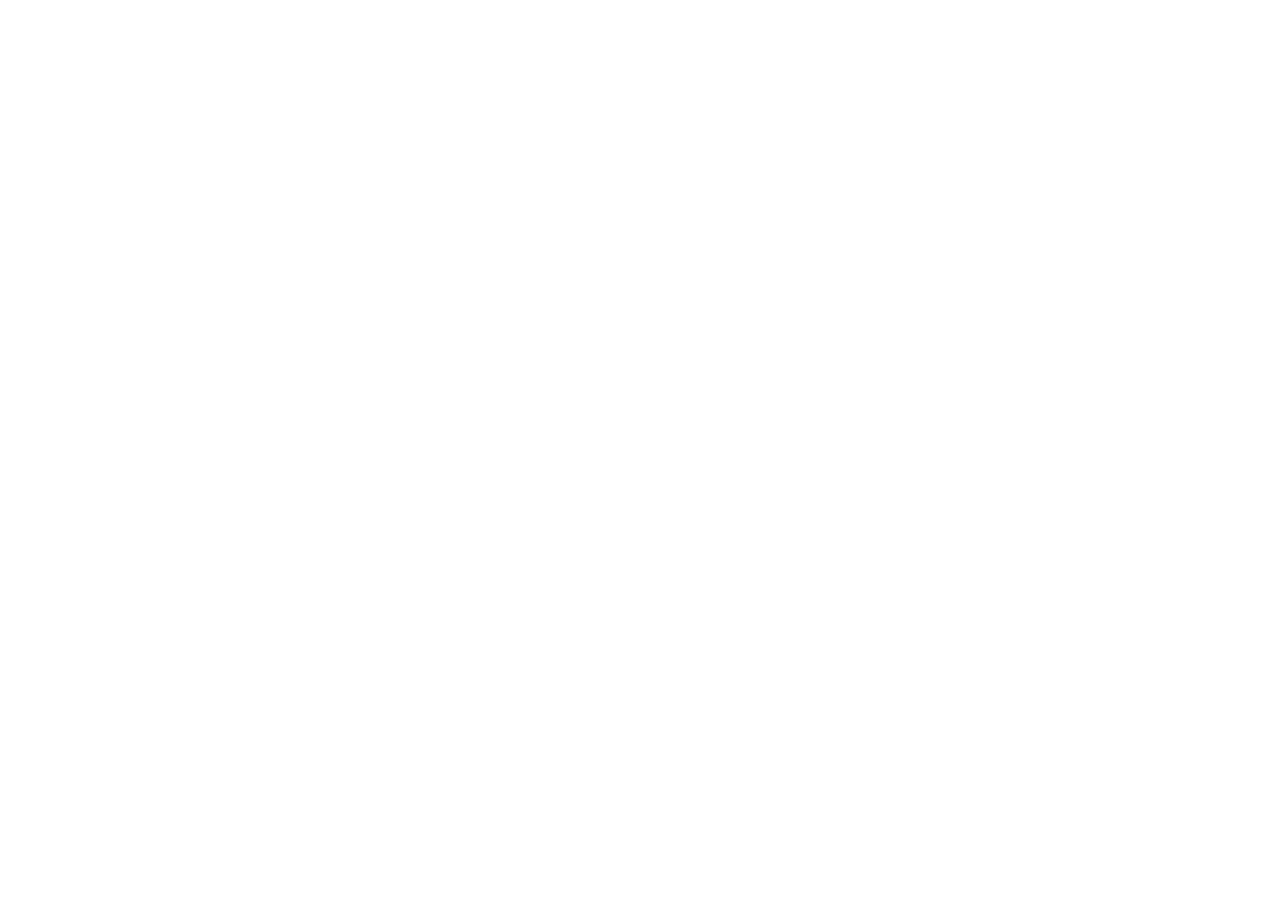
==== chatbot.html @ 6b60c830 "asd" ====
<!DOCTYPE HTML>

<html>
<head>
    <title>Chatbot Experiment 2</title>
    <meta http-equiv="content-type" content="text/html; charset=utf-8"/>
    <meta name="description" content=""/>
    <meta name="keywords" content=""/>
    <!--[if lte IE 8]>
    <script src="css/ie/html5shiv.js"></script><![endif]-->
    <script src="js/jquery.min.js"></script>
    <script src="js/jquery.dropotron.min.js"></script>
    <script src="js/jquery.scrollgress.min.js"></script>
    <script src="js/jquery.scrolly.min.js"></script>
    <script src="js/jquery.slidertron.min.js"></script>
    <script src="js/skel.min.js"></script>
    <script src="js/skel-layers.min.js"></script>
    <script src="js/init.js"></script>
    <noscript>
        <link rel="stylesheet" href="css/skel.css"/>
        <link rel="stylesheet" href="css/style.css"/>
        <link rel="stylesheet" href="css/style-xlarge.css"/>
    </noscript>
    <!--[if lte IE 9]>
    <link rel="stylesheet" href="css/ie/v9.css"/><![endif]-->
    <!--[if lte IE 8]>
    <link rel="stylesheet" href="css/ie/v8.css"/><![endif]-->
</head>
<body>
<div class="chatbot">
    <iframe
            allow="microphone;"
            width="100%"
            height="100%"
            src="https://console.dialogflow.com/api-client/demo/embedded/59bbc534-c656-4b49-93e6-3a26b334347f">
    </iframe>
</div>
</body>
</html>
---- css/skel.css ----
/* Resets (http://meyerweb.com/eric/tools/css/reset/ | v2.0 | 20110126 | License: none (public domain)) */

	html,body,div,span,applet,object,iframe,h1,h2,h3,h4,h5,h6,p,blockquote,pre,a,abbr,acronym,address,big,cite,code,del,dfn,em,img,ins,kbd,q,s,samp,small,strike,strong,sub,sup,tt,var,b,u,i,center,dl,dt,dd,ol,ul,li,fieldset,form,label,legend,table,caption,tbody,tfoot,thead,tr,th,td,article,aside,canvas,details,embed,figure,figcaption,footer,header,hgroup,menu,nav,output,ruby,section,summary,time,mark,audio,video{margin:0;padding:0;border:0;font-size:100%;font:inherit;vertical-align:baseline;}article,aside,details,figcaption,figure,footer,header,hgroup,menu,nav,section{display:block;}body{line-height:1;}ol,ul{list-style:none;}blockquote,q{quotes:none;}blockquote:before,blockquote:after,q:before,q:after{content:'';content:none;}table{border-collapse:collapse;border-spacing:0;}body{-webkit-text-size-adjust:none}

/* Box Model */

	*, *:before, *:after {
		-moz-box-sizing: border-box;
		-webkit-box-sizing: border-box;
		box-sizing: border-box;
	}

/* Container */

	body {
		/* min-width: (containers) */
		min-width: 1200px;
	}

	.container {
		margin-left: auto;
		margin-right: auto;
		
		/* width: (containers) */
		width: 500px;
	}

	/* Modifiers */

		/* 125% */
			.container.\31 25\25 {
				width: 100%;
				
				/* max-width: (containers * 1.25) */
				max-width: 1500px;

				/* min-width: (containers) */
				min-width: 1200px;
			}

		/* 75% */
			.container.\37 5\25 {
				
				/* width: (containers * 0.75) */
				width: 900px;

			}

		/* 50% */
			.container.\35 0\25 {
				
				/* width: (containers * 0.50) */
				width: 600px;

			}

		/* 25% */
			.container.\32 5\25 {
				
				/* width: (containers * 0.25) */
				width: 300px;

			}

/* Grid */

	.row {
		border-bottom: solid 1px transparent;
	}
	
	.row > * {
		float: left;
	}
	
	.row:after, .row:before {
		content: '';
		display: block;
		clear: both;
		height: 0;
	}
	
	.row.uniform > * > :first-child {
		margin-top: 0;
	}
	
	.row.uniform > * > :last-child {
		margin-bottom: 0;
	}

	/* Gutters */

		/* Normal */
		
			.row > * {
				/* padding: (gutters.horizontal) 0 0 (gutters.vertical) */
				padding: 0 0 0 2em;
			}

			.row {
				/* margin: -(gutters.horizontal) 0 0 -(gutters.vertical) */
				margin: 0 0 0 -2em;
			}
			
			.row.uniform > * {
				/* padding: (gutters.vertical) 0 0 (gutters.vertical) */
				padding: 2em 0 0 2em;
			}

			.row.uniform {
				/* margin: -(gutters.vertical) 0 0 -(gutters.vertical) */
				margin: -2em 0 0 -2em;
			}
			
		/* 200% */
		
			.row.\32 00\25 > * {
				/* padding: (gutters.horizontal) 0 0 (gutters.vertical) */
				padding: 0 0 0 4em;
			}

			.row.\32 00\25 {
				/* margin: -(gutters.horizontal) 0 0 -(gutters.vertical) */
				margin: 0 0 0 -4em;
			}

			.row.uniform.\32 00\25 > * {
				/* padding: (gutters.vertical) 0 0 (gutters.vertical) */
				padding: 4em 0 0 4em;
			}

			.row.uniform.\32 00\25 {
				/* margin: -(gutters.vertical) 0 0 -(gutters.vertical) */
				margin: -4em 0 0 -4em;
			}

		/* 150% */
		
			.row.\31 50\25 > * {
				/* padding: (gutters.horizontal) 0 0 (gutters.vertical) */
				padding: 0 0 0 1.5em;
			}

			.row.\31 50\25 {
				/* margin: -(gutters.horizontal) 0 0 -(gutters.vertical) */
				margin: 0 0 0 -1.5em;
			}

			.row.uniform.\31 50\25 > * {
				/* padding: (gutters.vertical) 0 0 (gutters.vertical) */
				padding: 1.5em 0 0 1.5em;
			}

			.row.uniform.\31 50\25 {
				/* margin: -(gutters.vertical) 0 0 -(gutters.vertical) */
				margin: -1.5em 0 0 -1.5em;
			}

		/* 50% */
		
			.row.\35 0\25 > * {
				/* padding: (gutters.horizontal) 0 0 (gutters.vertical) */
				padding: 0 0 0 1em;
			}

			.row.\35 0\25 {
				/* margin: -(gutters.horizontal) 0 0 -(gutters.vertical) */
				margin: 0 0 0 -1em;
			}

			.row.uniform.\35 0\25 > * {
				/* padding: (gutters.vertical) 0 0 (gutters.vertical) */
				padding: 1em 0 0 1em;
			}

			.row.uniform.\35 0\25 {
				/* margin: -(gutters.vertical) 0 0 -(gutters.vertical) */
				margin: -1em 0 0 -1em;
			}

		/* 25% */
		
			.row.\32 5\25 > * {
				/* padding: (gutters.horizontal) 0 0 (gutters.vertical) */
				padding: 0 0 0 0.5em;
			}

			.row.\32 5\25 {
				/* margin: -(gutters.horizontal) 0 0 -(gutters.vertical) */
				margin: 0 0 0 -0.5em;
			}

			.row.uniform.\32 5\25 > * {
				/* padding: (gutters.vertical) 0 0 (gutters.vertical) */
				padding: 0.5em 0 0 0.5em;
			}

			.row.uniform.\32 5\25 {
				/* margin: -(gutters.vertical) 0 0 -(gutters.vertical) */
				margin: -0.5em 0 0 -0.5em;
			}

		/* 0% */
		
			.row.\30 \25 > * {
				/* padding: (gutters.horizontal) 0 0 (gutters.vertical) */
				padding: 0;
			}

			.row.\30 \25 {
				/* margin: -(gutters.horizontal) 0 0 -(gutters.vertical) */
				margin: 0;
			}

	/* Cells */

		.\31 2u, .\31 2u\24, .\31 2u\28 1\29, .\31 2u\24\28 1\29 { width: 100%; clear: none; }
		.\31 1u, .\31 1u\24, .\31 1u\28 1\29, .\31 1u\24\28 1\29 { width: 91.6666666667%; clear: none; }
		.\31 0u, .\31 0u\24, .\31 0u\28 1\29, .\31 0u\24\28 1\29 { width: 83.3333333333%; clear: none; }
		.\39 u, .\39 u\24, .\39 u\28 1\29, .\39 u\24\28 1\29 { width: 75%; clear: none; }
		.\38 u, .\38 u\24, .\38 u\28 1\29, .\38 u\24\28 1\29 { width: 66.6666666667%; clear: none; }
		.\37 u, .\37 u\24, .\37 u\28 1\29, .\37 u\24\28 1\29 { width: 58.3333333333%; clear: none; }
		.\36 u, .\36 u\24, .\36 u\28 1\29, .\36 u\24\28 1\29 { width: 50%; clear: none; }
		.\35 u, .\35 u\24, .\35 u\28 1\29, .\35 u\24\28 1\29 { width: 41.6666666667%; clear: none; }
		.\34 u, .\34 u\24, .\34 u\28 1\29, .\34 u\24\28 1\29 { width: 33.3333333333%; clear: none; }
		.\33 u, .\33 u\24, .\33 u\28 1\29, .\33 u\24\28 1\29 { width: 25%; clear: none; }
		.\32 u, .\32 u\24, .\32 u\28 1\29, .\32 u\24\28 1\29 { width: 16.6666666667%; clear: none; }
		.\31 u, .\31 u\24, .\31 u\28 1\29, .\31 u\24\28 1\29 { width: 8.3333333333%; clear: none; }

		.\31 2u\24 + *, .\31 2u\24\28 1\29 + *,
		.\31 1u\24 + *, .\31 1u\24\28 1\29 + *,
		.\31 0u\24 + *, .\31 0u\24\28 1\29 + *,
		.\39 u\24 + *, .\39 u\24\28 1\29 + *,
		.\38 u\24 + *, .\38 u\24\28 1\29 + *,
		.\37 u\24 + *, .\37 u\24\28 1\29 + *,
		.\36 u\24 + *, .\36 u\24\28 1\29 + *,
		.\35 u\24 + *, .\35 u\24\28 1\29 + *,
		.\34 u\24 + *, .\34 u\24\28 1\29 + *,
		.\33 u\24 + *, .\33 u\24\28 1\29 + *,
		.\32 u\24 + *, .\32 u\24\28 1\29 + *,
		.\31 u\24  + *,  .\31 u\24\28 1\29 + * {
			clear: left;
		}
			
		.\-11u { margin-left: 91.6666666667% }
		.\-10u { margin-left: 83.3333333333% }
		.\-9u { margin-left: 75% }
		.\-8u { margin-left: 66.6666666667% }
		.\-7u { margin-left: 58.3333333333% }
		.\-6u { margin-left: 50% }
		.\-5u { margin-left: 41.6666666667% }
		.\-4u { margin-left: 33.3333333333% }
		.\-3u { margin-left: 25% }
		.\-2u { margin-left: 16.6666666667% }
		.\-1u { margin-left: 8.3333333333% }
---- css/style.css ----
@import url(font-awesome.min.css);
@import url("http://fonts.googleapis.com/css?family=Lato:300,700");

/*
	Drift by Pixelarity
	pixelarity.com @pixelarity
	License: pixelarity.com/license
*/

/* Basic */

	body {
		background: #fff;
	}

		body.is-loading * {
			-moz-animation: none !important;
			-webkit-animation: none !important;
			-o-animation: none !important;
			-ms-animation: none !important;
			animation: none !important;
			-moz-transition: none !important;
			-webkit-transition: none !important;
			-o-transition: none !important;
			-ms-transition: none !important;
			transition: none !important;
		}

	body, input, select, textarea {
		color: #646464;
		font-family: "Lato", Helvetica, sans-serif;
		font-size: 15pt;
		font-weight: 300;
		line-height: 1.75em;
	}

	a {
		-moz-transition: color 0.2s ease-in-out, border-color 0.2s ease-in-out;
		-webkit-transition: color 0.2s ease-in-out, border-color 0.2s ease-in-out;
		-o-transition: color 0.2s ease-in-out, border-color 0.2s ease-in-out;
		-ms-transition: color 0.2s ease-in-out, border-color 0.2s ease-in-out;
		transition: color 0.2s ease-in-out, border-color 0.2s ease-in-out;
		color: #e0555a;
		text-decoration: none;
		border-bottom: dotted 1px;
	}

		a:hover {
			text-decoration: none;
			color: #e0555a !important;
			border-bottom-color: transparent;
		}

	strong, b {
		color: #545454;
		font-weight: 700;
	}

	em, i {
		font-style: italic;
	}

	p {
		margin: 0 0 2em 0;
	}

	h1, h2, h3, h4, h5, h6 {
		color: #545454;
		font-weight: 700;
		line-height: 1em;
		margin: 0 0 1em 0;
		letter-spacing: -0.01em;
	}

		h1 a, h2 a, h3 a, h4 a, h5 a, h6 a {
			color: inherit;
			text-decoration: none;
		}

	h2 {
		font-size: 1.75em;
		line-height: 1.5em;
	}

	h3 {
		font-size: 1.25em;
		line-height: 1.5em;
	}

	h4 {
		font-size: 1.1em;
		line-height: 1.5em;
	}

	h5 {
		font-size: 0.9em;
		line-height: 1.5em;
	}

	h6 {
		font-size: 0.7em;
		line-height: 1.5em;
	}

	sub {
		font-size: 0.8em;
		position: relative;
		top: 0.5em;
	}

	sup {
		font-size: 0.8em;
		position: relative;
		top: -0.5em;
	}

	hr {
		border: 0;
		border-bottom: solid 1px rgba(144, 144, 144, 0.25);
		margin: 2em 0;
	}

		hr.major {
			margin: 3em 0;
		}

	blockquote {
		border-left: solid 4px rgba(144, 144, 144, 0.25);
		font-style: italic;
		margin: 0 0 2em 0;
		padding: 0.5em 0 0.5em 2em;
	}

	code {
		background: rgba(144, 144, 144, 0.075);
		border-radius: 0.5em;
		border: solid 1px rgba(144, 144, 144, 0.25);
		font-family: "Courier New", monospace;
		font-size: 0.9em;
		margin: 0 0.25em;
		padding: 0.25em 0.65em;
	}

	pre {
		-webkit-overflow-scrolling: touch;
		font-family: "Courier New", monospace;
		font-size: 0.9em;
		margin: 0 0 2em 0;
	}

		pre code {
			display: block;
			line-height: 1.75em;
			padding: 1em 1.5em;
			overflow-x: auto;
		}

	.align-left {
		text-align: left;
	}

	.align-center {
		text-align: center;
	}

	.align-right {
		text-align: right;
	}

/* Section/Article */

	section.special, article.special {
		text-align: center;
	}

	header p {
		color: #949494;
		position: relative;
		margin: 0 0 1.5em 0;
	}

	header h2 + p {
		font-size: 1.25em;
		margin-top: -1em;
		line-height: 1.75em;
	}

	header h3 + p {
		font-size: 1.1em;
		margin-top: -0.85em;
		line-height: 1.5em;
	}

	header h4 + p,
	header h5 + p,
	header h6 + p {
		font-size: 0.9em;
		margin-top: -0.75em;
		line-height: 1.5em;
	}

	header.major {
		text-align: center;
	}

		header.major h2 {
			font-size: 2.35em;
		}

		header.major p {
			margin: -1em 0 3.5em 0;
		}

/* Form */

	form {
		margin: 0 0 2em 0;
	}

	label {
		color: #545454;
		display: block;
		font-size: 0.9em;
		font-weight: 700;
		margin: 0 0 1em 0;
	}

	input[type="text"],
	input[type="password"],
	input[type="email"],
	select,
	textarea {
		-moz-appearance: none;
		-webkit-appearance: none;
		-o-appearance: none;
		-ms-appearance: none;
		appearance: none;
		background: rgba(144, 144, 144, 0.075);
		border-radius: 0.5em;
		border: none;
		border: solid 1px rgba(144, 144, 144, 0.25);
		color: inherit;
		display: block;
		outline: 0;
		padding: 0 1em;
		text-decoration: none;
		width: 100%;
	}

		input[type="text"]:invalid,
		input[type="password"]:invalid,
		input[type="email"]:invalid,
		select:invalid,
		textarea:invalid {
			box-shadow: none;
		}

		input[type="text"]:focus,
		input[type="password"]:focus,
		input[type="email"]:focus,
		select:focus,
		textarea:focus {
			border-color: #e0555a;
			box-shadow: 0 0 0 1px #e0555a;
		}

	.select-wrapper {
		text-decoration: none;
		display: block;
		position: relative;
	}

		.select-wrapper:before {
			-moz-osx-font-smoothing: grayscale;
			-webkit-font-smoothing: antialiased;
			font-family: FontAwesome;
			font-style: normal;
			font-weight: normal;
			text-transform: none !important;
		}

		.select-wrapper:before {
			content: '\f078';
			color: rgba(144, 144, 144, 0.25);
			display: block;
			height: 2.75em;
			line-height: 2.75em;
			pointer-events: none;
			position: absolute;
			right: 0;
			text-align: center;
			top: 0;
			width: 2.75em;
		}

		.select-wrapper select::-ms-expand {
			display: none;
		}

	input[type="text"],
	input[type="password"],
	input[type="email"],
	select {
		height: 2.75em;
	}

	textarea {
		padding: 0.75em 1em;
	}

	input[type="checkbox"],
	input[type="radio"] {
		-moz-appearance: none;
		-webkit-appearance: none;
		-o-appearance: none;
		-ms-appearance: none;
		appearance: none;
		display: block;
		float: left;
		margin-right: -2em;
		opacity: 0;
		width: 1em;
		z-index: -1;
	}

		input[type="checkbox"] + label,
		input[type="radio"] + label {
			text-decoration: none;
			color: #646464;
			cursor: pointer;
			display: inline-block;
			font-size: 1em;
			font-weight: 300;
			padding-left: 2.4em;
			padding-right: 0.75em;
			position: relative;
		}

			input[type="checkbox"] + label:before,
			input[type="radio"] + label:before {
				-moz-osx-font-smoothing: grayscale;
				-webkit-font-smoothing: antialiased;
				font-family: FontAwesome;
				font-style: normal;
				font-weight: normal;
				text-transform: none !important;
			}

			input[type="checkbox"] + label:before,
			input[type="radio"] + label:before {
				background: rgba(144, 144, 144, 0.075);
				border-radius: 0.5em;
				border: solid 1px rgba(144, 144, 144, 0.25);
				content: '';
				display: inline-block;
				height: 1.65em;
				left: 0;
				line-height: 1.58125em;
				position: absolute;
				text-align: center;
				top: 0;
				width: 1.65em;
			}

		input[type="checkbox"]:checked + label:before,
		input[type="radio"]:checked + label:before {
			background: #494d53;
			border-color: #494d53;
			color: #ffffff;
			content: '\f00c';
		}

		input[type="checkbox"]:focus + label:before,
		input[type="radio"]:focus + label:before {
			border-color: #e0555a;
			box-shadow: 0 0 0 1px #e0555a;
		}

	input[type="checkbox"] + label:before {
		border-radius: 0.5em;
	}

	input[type="radio"] + label:before {
		border-radius: 100%;
	}

	::-webkit-input-placeholder {
		color: #949494 !important;
		opacity: 1.0;
	}

	:-moz-placeholder {
		color: #949494 !important;
		opacity: 1.0;
	}

	::-moz-placeholder {
		color: #949494 !important;
		opacity: 1.0;
	}

	:-ms-input-placeholder {
		color: #949494 !important;
		opacity: 1.0;
	}

	.formerize-placeholder {
		color: #949494 !important;
		opacity: 1.0;
	}

/* Box */

	.box {
		border-radius: 0.5em;
		border: solid 1px rgba(144, 144, 144, 0.25);
		margin-bottom: 2em;
		padding: 2em;
	}

		.box > :last-child,
		.box > :last-child > :last-child,
		.box > :last-child > :last-child > :last-child {
			margin-bottom: 0;
		}

		.box.alt {
			border: 0;
			border-radius: 0;
			padding: 0;
		}

		.box.post {
			margin-left: auto;
			margin-right: auto;
			text-align: center;
		}

			.box.post .image:first-child {
				border-bottom-left-radius: 0;
				border-bottom-right-radius: 0;
				margin: -2em 0 2em -2em;
				width: calc(100% + 4em);
			}

				.box.post .image:first-child img {
					border-bottom-left-radius: 0;
					border-bottom-right-radius: 0;
				}

/* Icon */

	.icon {
		text-decoration: none;
		border-bottom: none;
		position: relative;
	}

		.icon:before {
			-moz-osx-font-smoothing: grayscale;
			-webkit-font-smoothing: antialiased;
			font-family: FontAwesome;
			font-style: normal;
			font-weight: normal;
			text-transform: none !important;
		}

		.icon > .label {
			display: none;
		}

/* Image */

	.image {
		border-radius: 0.5em;
		border: 0;
		display: inline-block;
		position: relative;
	}

		.image img {
			position: relative;
			border-radius: 0.5em;
			display: block;
		}

		.image.left {
			float: left;
			padding: 0 1.5em 1em 0;
			top: 0.25em;
		}

		.image.right {
			float: right;
			padding: 0 0 1em 1.5em;
			top: 0.25em;
		}

		.image.left, .image.right {
			max-width: 40%;
		}

			.image.left img, .image.right img {
				width: 100%;
			}

		.image.fit {
			display: block;
			margin: 0 0 2em 0;
			width: 100%;
		}

			.image.fit img {
				display: block;
				width: 100%;
			}

/* List */

	ol {
		list-style: decimal;
		margin: 0 0 2em 0;
		padding-left: 1.25em;
	}

		ol li {
			padding-left: 0.25em;
		}

	ul {
		list-style: disc;
		margin: 0 0 2em 0;
		padding-left: 1em;
	}

		ul li {
			padding-left: 0.5em;
		}

		ul.alt {
			list-style: none;
			padding-left: 0;
		}

			ul.alt li {
				border-top: solid 1px rgba(144, 144, 144, 0.25);
				padding: 0.5em 0;
			}

				ul.alt li:first-child {
					border-top: 0;
					padding-top: 0;
				}

		ul.icons {
			cursor: default;
			list-style: none;
			padding-left: 0;
		}

			ul.icons li {
				display: inline-block;
				padding: 0 1.25em 0 0;
			}

				ul.icons li:last-child {
					padding-right: 0 !important;
				}

				ul.icons li .icon {
					border-radius: 0.5em;
					border: solid 1px rgba(144, 144, 144, 0.25);
					color: #949494 !important;
					display: inline-block;
					font-size: 1.25em;
					height: 2.75em;
					line-height: 2.75em;
					text-align: center;
					width: 2.75em;
				}

				ul.icons li a.icon {
					-moz-transition: background-color 0.2s ease-in-out, color 0.2s ease-in-out;
					-webkit-transition: background-color 0.2s ease-in-out, color 0.2s ease-in-out;
					-o-transition: background-color 0.2s ease-in-out, color 0.2s ease-in-out;
					-ms-transition: background-color 0.2s ease-in-out, color 0.2s ease-in-out;
					transition: background-color 0.2s ease-in-out, color 0.2s ease-in-out;
				}

					ul.icons li a.icon:hover {
						background-color: rgba(144, 144, 144, 0.075);
					}

					ul.icons li a.icon:active {
						background-color: rgba(144, 144, 144, 0.2);
					}

		ul.actions {
			cursor: default;
			list-style: none;
			padding-left: 0;
		}

			ul.actions li {
				display: inline-block;
				padding: 0 1em 0 0;
				vertical-align: middle;
			}

				ul.actions li:last-child {
					padding-right: 0;
				}

			ul.actions.small li {
				padding: 0 0.5em 0 0;
			}

			ul.actions.vertical li {
				display: block;
				padding: 1em 0 0 0;
			}

				ul.actions.vertical li:first-child {
					padding-top: 0;
				}

				ul.actions.vertical li > * {
					margin-bottom: 0;
				}

			ul.actions.vertical.small li {
				padding: 0.5em 0 0 0;
			}

				ul.actions.vertical.small li:first-child {
					padding-top: 0;
				}

			ul.actions.fit {
				display: table;
				margin-left: -1em;
				padding: 0;
				table-layout: fixed;
				width: calc(100% + 1em);
			}

				ul.actions.fit li {
					display: table-cell;
					padding: 0 0 0 1em;
				}

					ul.actions.fit li > * {
						margin-bottom: 0;
					}

				ul.actions.fit.small {
					margin-left: -0.5em;
					width: calc(100% + 0.5em);
				}

					ul.actions.fit.small li {
						padding: 0 0 0 0.5em;
					}

		ul.menu {
			line-height: 1em;
			list-style: none;
			padding: 0;
		}

			ul.menu li {
				border-left: solid 1px rgba(144, 144, 144, 0.25);
				display: inline-block;
				margin-left: 1em;
				padding-left: 1em;
			}

				ul.menu li:first-child {
					border-left: 0;
					margin-left: 0;
					padding-left: 0;
				}

	dl {
		margin: 0 0 2em 0;
	}

/* Table */

	.table-wrapper {
		-webkit-overflow-scrolling: touch;
		overflow-x: auto;
	}

	table {
		margin: 0 0 2em 0;
		width: 100%;
	}

		table tbody tr {
			border: solid 1px rgba(144, 144, 144, 0.25);
			border-left: 0;
			border-right: 0;
		}

			table tbody tr:nth-child(2n + 1) {
				background-color: rgba(144, 144, 144, 0.075);
			}

		table td {
			padding: 0.75em 0.75em;
		}

		table th {
			color: #545454;
			font-size: 0.9em;
			font-weight: 700;
			padding: 0 0.75em 0.75em 0.75em;
			text-align: left;
		}

		table thead {
			border-bottom: solid 2px rgba(144, 144, 144, 0.25);
		}

		table tfoot {
			border-top: solid 2px rgba(144, 144, 144, 0.25);
		}

		table.alt {
			border-collapse: separate;
		}

			table.alt tbody tr td {
				border: solid 1px rgba(144, 144, 144, 0.25);
				border-left-width: 0;
				border-top-width: 0;
			}

				table.alt tbody tr td:first-child {
					border-left-width: 1px;
				}

			table.alt tbody tr:first-child td {
				border-top-width: 1px;
			}

			table.alt thead {
				border-bottom: 0;
			}

			table.alt tfoot {
				border-top: 0;
			}

/* Button */

	input[type="submit"],
	input[type="reset"],
	input[type="button"],
	.button {
		-moz-appearance: none;
		-webkit-appearance: none;
		-o-appearance: none;
		-ms-appearance: none;
		appearance: none;
		-moz-transition: background-color 0.2s ease-in-out, color 0.2s ease-in-out;
		-webkit-transition: background-color 0.2s ease-in-out, color 0.2s ease-in-out;
		-o-transition: background-color 0.2s ease-in-out, color 0.2s ease-in-out;
		-ms-transition: background-color 0.2s ease-in-out, color 0.2s ease-in-out;
		transition: background-color 0.2s ease-in-out, color 0.2s ease-in-out;
		background-color: transparent;
		border-radius: 0.5em;
		border: solid 1px rgba(144, 144, 144, 0.25) !important;
		color: #545454 !important;
		cursor: pointer;
		display: inline-block;
		font-size: 0.8em;
		font-weight: 700;
		height: 3.5em;
		letter-spacing: 0.1em;
		line-height: 3.5em;
		overflow: hidden;
		padding: 0 2em;
		text-align: center;
		text-decoration: none;
		text-overflow: ellipsis;
		text-transform: uppercase;
		white-space: nowrap;
	}

		input[type="submit"]:hover,
		input[type="reset"]:hover,
		input[type="button"]:hover,
		.button:hover {
			background-color: rgba(144, 144, 144, 0.075);
			color: #545454 !important;
		}

		input[type="submit"]:active,
		input[type="reset"]:active,
		input[type="button"]:active,
		.button:active {
			background-color: rgba(144, 144, 144, 0.2);
		}

		input[type="submit"].icon,
		input[type="reset"].icon,
		input[type="button"].icon,
		.button.icon {
			padding-left: 1.35em;
		}

			input[type="submit"].icon:before,
			input[type="reset"].icon:before,
			input[type="button"].icon:before,
			.button.icon:before {
				margin-right: 0.5em;
			}

		input[type="submit"].fit,
		input[type="reset"].fit,
		input[type="button"].fit,
		.button.fit {
			display: block;
			margin: 0 0 1em 0;
			width: 100%;
		}

		input[type="submit"].small,
		input[type="reset"].small,
		input[type="button"].small,
		.button.small {
			font-size: 0.8em;
		}

		input[type="submit"].big,
		input[type="reset"].big,
		input[type="button"].big,
		.button.big {
			 font-size: 1em;
			 height: 3.5em;
			 line-height: 3.5em;
			 padding: 0 2.25em;
		 }

		input[type="submit"].special,
		input[type="reset"].special,
		input[type="button"].special,
		.button.special {
			background-color: #e0555a;
			color: #ffffff !important;
		}

			input[type="submit"].special:hover,
			input[type="reset"].special:hover,
			input[type="button"].special:hover,
			.button.special:hover {
				background-color: #E46B6F;
			}

			input[type="submit"].special:active,
			input[type="reset"].special:active,
			input[type="button"].special:active,
			.button.special:active {
				background-color: #DC3F45;
			}

		input[type="submit"].disabled, input[type="submit"]:disabled,
		input[type="reset"].disabled,
		input[type="reset"]:disabled,
		input[type="button"].disabled,
		input[type="button"]:disabled,
		.button.disabled,
		.button:disabled {
			background-color: #646464 !important;
			box-shadow: inset 0 -0.15em 0 0 rgba(0, 0, 0, 0.15);
			color: #fff !important;
			cursor: default;
			opacity: 0.25;
		}

/* Feature */

	.feature {
		text-decoration: none;
		padding-left: 6.5em;
		position: relative;
		text-align: left;
	}

		.feature:before {
			-moz-osx-font-smoothing: grayscale;
			-webkit-font-smoothing: antialiased;
			font-family: FontAwesome;
			font-style: normal;
			font-weight: normal;
			text-transform: none !important;
		}

		.feature:before {
			border-radius: 0.5em;
			border: solid 1px rgba(144, 144, 144, 0.25);
			color: #e0555a;
			display: inline-block;
			font-size: 2.25em;
			height: 2em;
			left: 0;
			line-height: 2em;
			position: absolute;
			text-align: center;
			top: 0;
			width: 2em;
		}

		.feature h3 {
			margin: 0 0 0.7em 0;
		}

/* Slider */

	.slider {
		position: relative;
	}

		.slider .viewer {
			position: relative;
			border-radius: 0.5em;
			border: solid 1.5em #fff;
			height: 20em;
			margin: 0 auto;
			overflow: hidden;
			width: 80%;
		}

		.slider .slide img {
			border-radius: 0.375em;
			display: block;
			width: 100%;
		}

		.slider .nav-next,
		.slider .nav-previous {
			text-decoration: none;
			background: #fff;
			border-radius: 100%;
			color: #ddd;
			cursor: pointer;
			display: block;
			font-size: 3em;
			height: 1.25em;
			line-height: 1.15em;
			margin-top: -0.5em;
			position: absolute;
			text-align: center;
			top: 50%;
			width: 1.25em;
		}

			.slider .nav-next:before,
			.slider .nav-previous:before {
				-moz-osx-font-smoothing: grayscale;
				-webkit-font-smoothing: antialiased;
				font-family: FontAwesome;
				font-style: normal;
				font-weight: normal;
				text-transform: none !important;
			}

			.slider .nav-next:before,
			.slider .nav-previous:before {
				position: relative;
			}

		.slider .nav-next {
			right: 0;
		}

			.slider .nav-next:before {
				content: '\f105';
				right: -0.05em;
			}

		.slider .nav-previous {
			left: 0;
		}

			.slider .nav-previous:before {
				content: '\f104';
				left: -0.05em;
			}

/* Wrapper */

	.wrapper {
		padding: 5em 0 3em 0;
	}

		.wrapper.style1 {
			background: #f2f2f2;
		}

			.wrapper.style1 .box {
				background: #ffffff;
				border: 0;
			}

		.wrapper.style2 {
			background: #ffffff;
		}

		.wrapper.style3 {
			background: #e0555a;
			color: #d1f2f5;
		}

		.wrapper.style4 {
			background: #12a3e0;
			color: #d1f2f5;
		}

			.wrapper.style3 h1, .wrapper.style3 h2, .wrapper.style3 h3, .wrapper.style3 h4, .wrapper.style3 h5, .wrapper.style3 h6 {
				color: #ffffff;
			}

			.wrapper.style3 header p {
				color: #b5ebef;
			}

			.wrapper.style3 .button {
				border-color: white !important;
				color: #ffffff !important;
			}

				.wrapper.style3 .button:hover {
					background-color: rgba(255, 255, 255, 0.075);
				}

				.wrapper.style3 .button:active {
					background-color: rgba(255, 255, 255, 0.2);
				}

/* Header */

	#skel-layers-wrapper {
		padding-top: 3em;
	}

	body.landing #skel-layers-wrapper {
		padding-top: 0;
	}
	@-moz-keyframes reveal-header { 0% { top: -5em; } 100% { top: 0; } }
	@-webkit-keyframes reveal-header { 0% { top: -5em; } 100% { top: 0; } }
	@-o-keyframes reveal-header { 0% { top: -5em; } 100% { top: 0; } }
	@-ms-keyframes reveal-header { 0% { top: -5em; } 100% { top: 0; } }
	@keyframes reveal-header { 0% { top: -5em; } 100% { top: 0; } }

	#header {
		background-color: #fff;
		box-shadow: 0 1px 2px 0 rgba(0, 0, 0, 0.05);
		color: inherit;
		cursor: default;
		height: 3em;
		left: 0;
		line-height: 3em;
		position: fixed;
		top: 0;
		width: 100%;
		z-index: 10000;
	}

		#header.reveal {
			-moz-animation: reveal-header 0.5s;
			-webkit-animation: reveal-header 0.5s;
			-o-animation: reveal-header 0.5s;
			-ms-animation: reveal-header 0.5s;
			animation: reveal-header 0.5s;
		}

		#header.alt {
			-moz-animation: none;
			-webkit-animation: none;
			-o-animation: none;
			-ms-animation: none;
			animation: none;
			background-color: transparent;
			box-shadow: none;
			color: #fff;
		}

		#header h1 {
			color: inherit;
			font-size: 1em;
			height: inherit;
			left: 1.25em;
			line-height: inherit;
			margin: 0;
			padding: 0;
			position: absolute;
			top: 0;
		}

			#header h1 span {
				font-weight: 300;
			}

			#header h1 a {
				border: 0;
			}

		#header nav {
			height: inherit;
			line-height: inherit;
			position: absolute;
			right: 1.5em;
			top: 0;
			vertical-align: middle;
		}

			#header nav > ul {
				list-style: none;
				margin: 0;
				padding-left: 0;
			}

				#header nav > ul > li {
					border-radius: 0.5em;
					display: inline-block;
					margin-left: 2em;
					padding-left: 0;
				}

					#header nav > ul > li a {
						border: 0;
						color: inherit;
						display: inline-block;
						text-decoration: none;
					}

						#header nav > ul > li a.icon:before {
							margin-right: 0.5em;
						}

					#header nav > ul > li:first-child {
						margin-left: 0;
					}

					#header nav > ul > li .button {
						height: 2.25em;
						line-height: 2.25em;
						margin-bottom: 0;
						padding: 0 1em;
						position: relative;
						top: -0.075em;
						vertical-align: middle;
					}

					#header nav > ul > li > ul {
						display: none;
					}

		#header .container {
			position: relative;
		}

			#header .container h1 {
				left: 0;
			}

			#header .container nav {
				right: 0;
			}

	.dropotron {
		background: #fff;
		border-radius: 0.5em;
		box-shadow: 0 0 3px 1px rgba(0, 0, 0, 0.05);
		list-style: none;
		margin-top: -0.75em;
		min-width: 10em;
		padding: 0.75em 0;
	}

		.dropotron li {
			padding: 0;
		}

			.dropotron li a {
				-moz-transition: none !important;
				-webkit-transition: none !important;
				-o-transition: none !important;
				-ms-transition: none !important;
				transition: none !important;
				border: 0;
				box-shadow: inset 0 1px 0 0 rgba(144, 144, 144, 0.2);
				color: inherit;
				display: block;
				line-height: 2.25em;
				padding: 0 1em;
			}

			.dropotron li:first-child > a {
				box-shadow: none;
			}

			.dropotron li.active > a, .dropotron li:hover > a {
				background: #e0555a;
				color: #ffffff !important;
			}

		.dropotron.level-0 {
			font-size: 0.9em;
			margin-top: 1em;
		}

			.dropotron.level-0:before {
				-moz-transform: rotate(45deg);
				-webkit-transform: rotate(45deg);
				-o-transform: rotate(45deg);
				-ms-transform: rotate(45deg);
				transform: rotate(45deg);
				background: #fff;
				content: '';
				display: block;
				height: 0.75em;
				position: absolute;
				right: 1.5em;
				top: -0.375em;
				width: 0.75em;
				box-shadow: inset 1px 1px 0 0 rgba(0, 0, 0, 0.075);
				box-shadow: -1px -1px 2px 0 rgba(0, 0, 0, 0.05);
			}

/* Banner */

	#banner {
		background-attachment: scroll,						fixed;
		background-color: #494d53;
		background-image: url("images/overlay.png"), url("../images/banner.jpg");
		background-position: top left,					center center;
		background-repeat: repeat,						no-repeat;
		background-size: auto,						cover;
		color: #d1d2d4;
		padding: 16em 0;
		position: relative;
		text-align: center;
	}

		#banner:after {
			-moz-transition: opacity 2s ease-in-out;
			-webkit-transition: opacity 2s ease-in-out;
			-o-transition: opacity 2s ease-in-out;
			-ms-transition: opacity 2s ease-in-out;
			transition: opacity 2s ease-in-out;
			background: #3d4045;
			content: '';
			height: 100%;
			left: 0;
			opacity: 0;
			position: absolute;
			top: 0;
			width: 100%;
			z-index: 1;
		}

		#banner :last-child {
			margin-bottom: 0;
		}

		#banner h1, #banner h2, #banner h3, #banner h4, #banner h5, #banner h6 {
			color: #ffffff;
		}

		#banner .inner {
			position: relative;
			z-index: 2;
		}

		#banner .button {
			border-color: white !important;
			color: #ffffff !important;
		}

			#banner .button:hover {
				background-color: rgba(255, 255, 255, 0.075);
			}

			#banner .button:active {
				background-color: rgba(255, 255, 255, 0.2);
			}

		#banner h2 {
			font-size: 3.25em;
			line-height: 1.25em;
			margin: 0 0 0.5em 0;
			padding: 0;
		}

		#banner p {
			font-size: 1.5em;
			margin-bottom: 1.75em;
		}

	body.is-loading #banner:after {
		opacity: 1.0;
	}

/* One */

	#one {
		padding-bottom: 0;
	}

		#one .slider .viewer {
			border-bottom-left-radius: 0;
			border-bottom-right-radius: 0;
			border-bottom: 0;
		}

		#one .slider .slide img {
			border-bottom-left-radius: 0;
			border-bottom-right-radius: 0;
		}

/* Main */

	#main > .container {
		position: relative;
		background: #ffffff;
		border-radius: 0.5em;
		margin-bottom: 2em;
		padding: 3em;
	}

		#main > .container > :last-child,
		#main > .container > :last-child > :last-child,
		#main > .container > :last-child > :last-child > :last-child {
			margin-bottom: 0;
		}

/* CTA */

	#cta {
		padding: 4em 0;
		text-align: center;
		vertical-align: middle;
	}

		#cta h2 {
			display: inline-block;
			margin: 0 1em 0 0;
			vertical-align: middle;
		}

		#cta .actions {
			display: inline-block;
			margin: 0;
		}

/* Footer */

	#footer {
		color: #949494;
		padding: 4em 0;
		text-align: center;
	}

		#footer .icons {
			margin: 0 0 4em 0;
		}

		#footer .menu a {
			color: inherit;
		}

		#footer .copyright {
			font-size: 0.8em;
		}

		/* Eigenes */

	.blocktext {
		margin-left: auto;
		margin-right: auto;
		width: 30em;
	}
---- css/style-xlarge.css ----
/*
	Drift by Pixelarity
	pixelarity.com @pixelarity
	License: pixelarity.com/license
*/

/* Basic */

	body, input, select, textarea {
		font-size: 12pt;
	}

/* Banner */

	#banner {
		padding: 12em 0;
	}
---- css/ie/v9.css ----
/*
	Drift by Pixelarity
	pixelarity.com @pixelarity
	License: pixelarity.com/license
*/

/* Banner */

	#banner:after {
		display: none;
	}

.chatbot{
	height: 100vh;
	max-width: 600px;
	margin-left: auto;
	margin-right: auto;
}
---- css/ie/v8.css ----
/*
	Drift by Pixelarity
	pixelarity.com @pixelarity
	License: pixelarity.com/license
*/

/* Border Fix */

	.image,
	.image > img,
	.box,
	.slider .viewer,
	.slider .nav-next,
	.slider .nav-previous,
	#main > .container {
		-ms-behavior: url("css/ie/PIE.htc");
	}

	code,
	table td,
	ul.icons li .icon,
	.feature:before,
	input[type="submit"],
	input[type="reset"],
	input[type="button"],
	.button,
	input[type="text"],
	input[type="password"],
	input[type="email"],
	select,
	textarea {
		border: solid 1px #ccc;
	}

/* Box */

	.box {
		position: relative;
	}

		.box.post .image:first-child {
			margin: 0 0 2em;
			width: 100%;
		}

/* Header */

	#header {
		border-bottom: solid 1px #ccc;
	}

		#header.alt {
			border-bottom: 0;
		}

	.dropotron {
		border: solid 1px #ccc;
	}

		.dropotron.level-0 {
			margin-top: -4px;
			border-top: 0;
		}

			.dropotron.level-0:before {
				display: none;
			}

/* Banner */

	#banner {
		background-image: url("../../images/banner.jpg");
		background-repeat: no-repeat;
		background-size: cover;
		-ms-behavior: url("css/ie/backgroundsize.min.htc");
	}
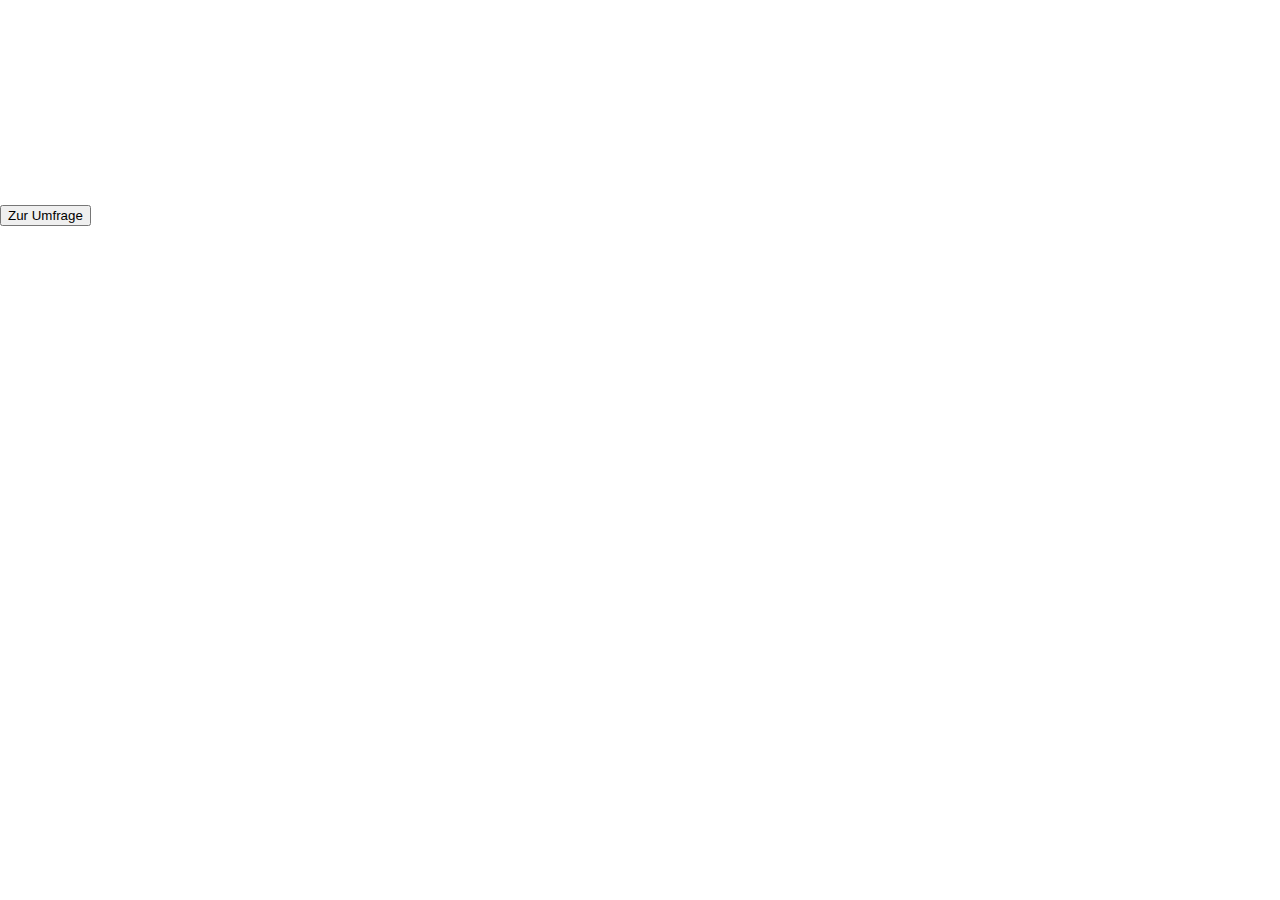
==== commit 71b0893b: "asd" ====
--- a/chatbot.html
+++ b/chatbot.html
@@ -27,13 +27,18 @@
     <link rel="stylesheet" href="css/ie/v8.css"/><![endif]-->
 </head>
 <body>
-<div class="chatbot">
+<div>
     <iframe
             allow="microphone;"
             width="100%"
             height="100%"
             src="https://console.dialogflow.com/api-client/demo/embedded/59bbc534-c656-4b49-93e6-3a26b334347f">
     </iframe>
+
+
+    <button href="https://docs.google.com/forms/d/1NanIs9gSdrajReTAUDUCywRaUTptCTWHLZFck5p-Ckk/edit">
+        Zur Umfrage
+    </button>
 </div>
 </body>
 </html>
--- a/css/ie/v9.css
+++ b/css/ie/v9.css
@@ -1,3 +1,4 @@
+
 /*
 	Drift by Pixelarity
 	pixelarity.com @pixelarity
@@ -9,10 +10,3 @@
 	#banner:after {
 		display: none;
 	}
-
-.chatbot{
-	height: 100vh;
-	max-width: 600px;
-	margin-left: auto;
-	margin-right: auto;
-}
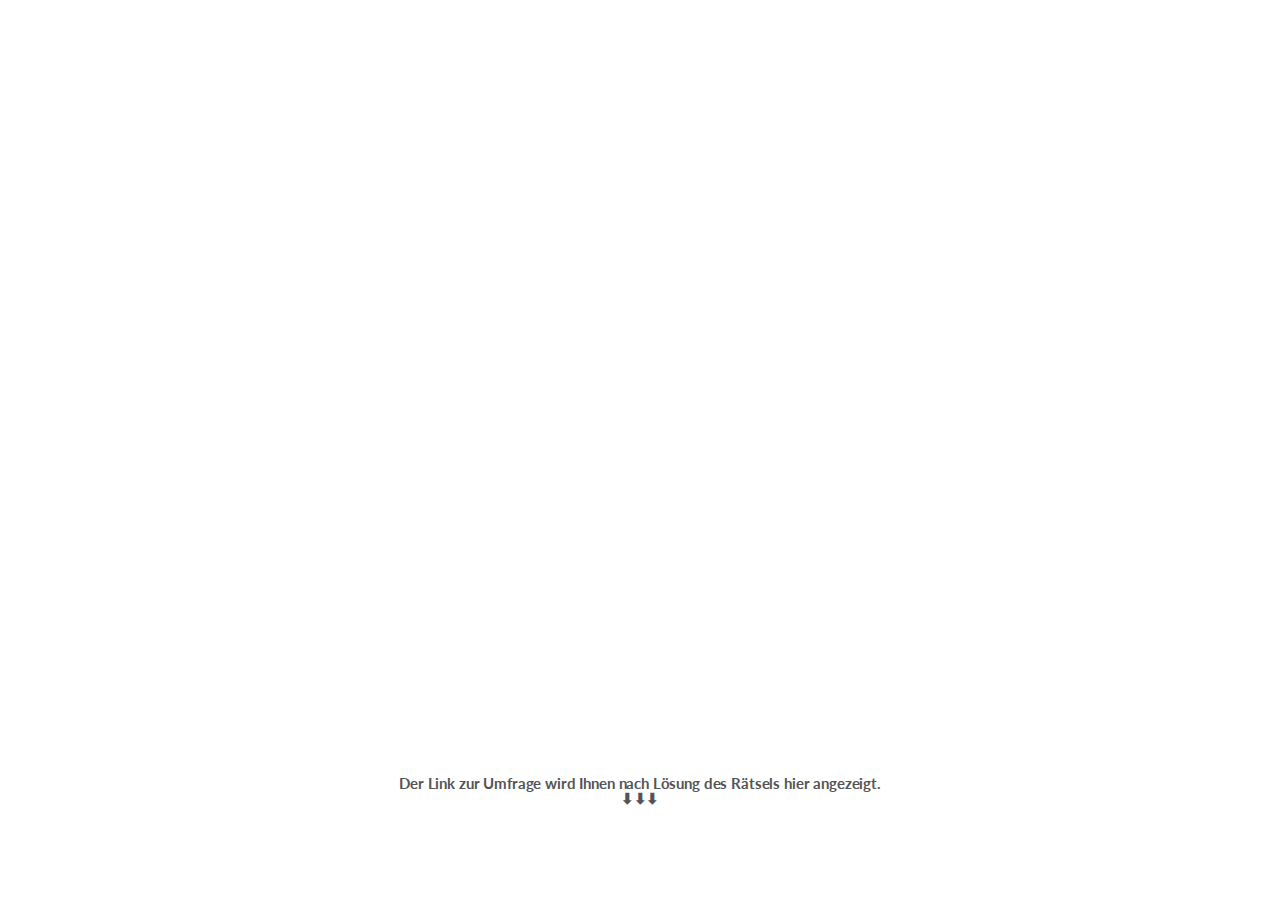
==== commit 353f1764: "asd" ====
--- a/chatbot.html
+++ b/chatbot.html
@@ -16,6 +16,13 @@
     <script src="js/skel.min.js"></script>
     <script src="js/skel-layers.min.js"></script>
     <script src="js/init.js"></script>
+
+    <script>
+        var link = document.getElementById("buttonLink");
+        setTimeout(function(){
+            buttonLink.style.display = "block";
+        }, 1000*60*5);
+    </script>
     <noscript>
         <link rel="stylesheet" href="css/skel.css"/>
         <link rel="stylesheet" href="css/style.css"/>
@@ -28,17 +35,25 @@
 </head>
 <body>
 <div>
+
     <iframe
             allow="microphone;"
             width="100%"
-            height="100%"
+            height="700"
             src="https://console.dialogflow.com/api-client/demo/embedded/59bbc534-c656-4b49-93e6-3a26b334347f">
     </iframe>
 
+    </br>  </br>
+    <h1 style="text-align: center">
+        Der Link zur Umfrage wird Ihnen nach Lösung des Rätsels hier angezeigt. </br>
+    ⬇⬇⬇
+    </h1>
+    <section id="buttonLink" class="wrapper style3" style ="display:none">
+        <ul class="actions">
+            <li><a id="linkbutton" href="https://docs.google.com/forms/d/1NanIs9gSdrajReTAUDUCywRaUTptCTWHLZFck5p-Ckk/edit" target="_blank" class="button big"> Zur Umfrage</a></li>
+        </ul>
+    </section>
 
-    <button href="https://docs.google.com/forms/d/1NanIs9gSdrajReTAUDUCywRaUTptCTWHLZFck5p-Ckk/edit">
-        Zur Umfrage
-    </button>
 </div>
 </body>
 </html>
